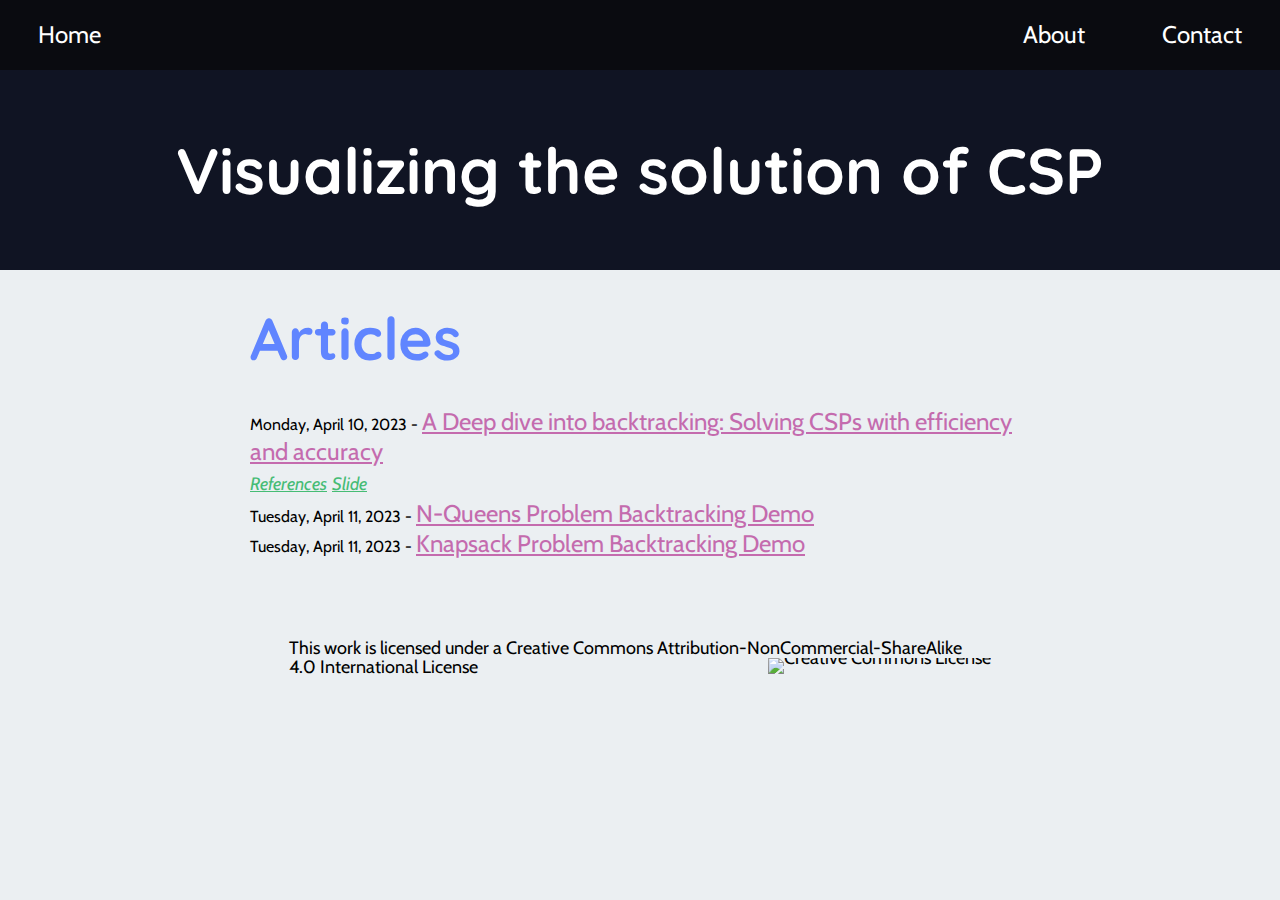
==== index.html @ 5c1d5625 "first commit" ====
<!DOCTYPE html>
<html>
<head>
	<meta name="generator" content="Hugo 0.42.1" />
    <title>Visualizing the solution of CSPs</title>

    
    
    <link href="https://fonts.googleapis.com/css?family=Cabin|Quicksand" rel="stylesheet">

    <link rel="stylesheet" href="/css/main-23344ecd.css" />
    
    
    

<meta name=viewport content="width=device-width, initial-scale=1">


<script>
var doNotTrack = false;
if (!doNotTrack) {
	window.ga=window.ga||function(){(ga.q=ga.q||[]).push(arguments)};ga.l=+new Date;
	ga('create', 'UA-73893959-3', 'auto');
	
	ga('send', 'pageview');
}
</script>
<script async src='https://www.google-analytics.com/analytics.js'></script>



    
</head>

<nav class="fixed-nav-bar">
<ul>
    <li><a href="/">Home</a></li>
    <li class="wide"></li>
    <li><a href="/about/about.html">About</a></li>
    <li><a href="/contact/contact.html">Contact</a></li>
</ul>
</nav>


<body>
<div id="cover-container">
    <div id="front-cover">
        <h1>Visualizing the solution of CSP</h1>
    </div>
</div>


<section id="landing-page">
    <h1>Articles</h1>
    
    
    
        
            
<div class="landingpagepost">

    <span class="date-root">Monday, April 10, 2023 - </span>
    <a href="https://github.com/Dev-Aligator/Backtracking-Research/raw/master/src/main.pdf"> A Deep dive into backtracking: Solving CSPs with efficiency and accuracy</a>
    <p class="tags-list">
        
        <a href="https://github.com/Dev-Aligator/Backtracking-Research/tree/master/references"><em>References</em></a>
    
        <a href="https://github.com/Dev-Aligator/Backtracking-Research/raw/master/slide/backtracking.pdf"><em>Slide</em></a>
    
<p>
</div>
        
    
                
            
<div class="landingpagepost">

    <span class="date-root">Tuesday, April 11, 2023 - </span>
    <a href="/post/nqueens.html"> N-Queens Problem Backtracking Demo</a>
</div>

<div class="landingpagepost">

    <span class="date-root">Tuesday, April 11, 2023 - </span>
    <a href="/post/knapsack.html"> Knapsack Problem Backtracking Demo</a>
</div>
        
    
        
    
        
    

    
    






<script src="/js/polyfill.js-bundle-e40eeedcfc22c145c450.js"></script>
<script src="/js/cover.ts-bundle-e40eeedcfc22c145c450.js"></script>
<footer id="site-footer">
    <a rel="license" href="http://creativecommons.org/licenses/by-nc-sa/4.0/">
    This work is licensed under a Creative Commons Attribution-NonCommercial-ShareAlike 4.0 International License</a>
    <a rel="license" href="http://creativecommons.org/licenses/by-nc-sa/4.0/"><img style="float:right;" alt="Creative Commons License" style="border-width:0" src="https://i.creativecommons.org/l/by-nc-sa/4.0/80x15.png" /></a>
</footer>
</body>
</html>
---- css/main-23344ecd.css ----
html, body, section, div {
    margin: 0
}

body{
    --hcolor: #484848;
    --bgcolor: #ebeff2;
    background-color: var(--bgcolor);
    overflow-x: hidden;
}

body.dark{
    --hcolor: #ebeff2;
    --bgcolor: #484848;
}
*, *:before, *:after {
    -webkit-box-sizing: inherit;
    box-sizing: inherit
}

* {
    font-family: 'Cabin', sans-serif;
    margin: 0
}

span {
    font-family: inherit
}

h1, h2, h3, h4, h5 {
    font-family: 'Quicksand', sans-serif
}

h1 {
    padding-top: 0.53em;
    padding-bottom: 0.53em
}

p, code, a, li {
    font-size: 18px;
    line-height: 23px
}

@media (min-width: 768px) {
    p, code, a, li {
        font-size: 24px;
        line-height: 30px
    }
}

code, ul {
    margin-bottom: 20px
}

code {
    font-family: monospace
}

a {
    color: #C46BAE
}

html {
    -webkit-box-sizing: border-box;
    box-sizing: border-box
}

h1 {
    font-size: 3.7em
}

.date-root {
    color: #000000;
}

::-moz-selection {
    background: #FFD8FB
}

::selection {
    background: #FFD8FB
}

.fixed-nav-bar {
    position: fixed;
    display: block;
    top: 0;
    left: 0;
    z-index: 1;
    right: 0;
    background-color: #0a0b10;
    color: white;
    height: 70px;
    margin: 0;
    padding: 0;
    font-family: 'Quicksand', sans-serif
}

.fixed-nav-bar ul {
    display: -webkit-box;
    display: -ms-flexbox;
    display: -webkit-flex;
    display: flex;
    -webkit-box-align: center | stretch;
    -webkit-align-items: center | stretch;
    -ms-flex-align: center | stretch;
    align-items: center | stretch;
    list-style: none;
    text-align: center;
    margin: 0;
    height: inherit;
    padding: 0
}

.fixed-nav-bar ul li {
    -webkit-box-flex: 1;
    -webkit-flex: 1 0 auto;
    -ms-flex: 1 0 auto;
    flex: 1 0 auto;
    font-size: 1.3em;
    display: -webkit-box;
    display: -ms-flexbox;
    display: -webkit-flex;
    display: flex;
    -webkit-box-align: center;
    -webkit-align-items: center;
    -ms-flex-align: center;
    align-items: center
}

@media (min-width: 768px) {
    .fixed-nav-bar ul li.wide {
        width: 60%;
        display: block
    }
}

@media (max-width: 767px) {
    .fixed-nav-bar ul li.wide {
        display: none
    }
}

.fixed-nav-bar ul li a {
    display: inline-block;
    margin: 0 auto;
    color: white;
    text-decoration: none
}

.fixed-nav-bar ul li a:hover {
    background-color: #C46BAE
}

#cover-continer, #front-cover, #cover-canvas {
    height: 200px;
    position: absolute;
    width: 100%
}

#cover-container {
    margin-top: 70px;
    overflow: hidden;
    height: 200px
}

#front-cover {
    clip: rect(0, auto, auto, 0);
    z-index: 1;
    background-color: #101423;
    display: -webkit-box;
    display: -ms-flexbox;
    display: -webkit-flex;
    display: flex;
    -webkit-box-align: center;
    -webkit-align-items: center;
    -ms-flex-align: center;
    align-items: center
}

#front-cover h1 {
    padding: 0 10px 0 10px;
    margin: 0 auto;
    color: white;
    font-size: 4em
}

#landing-page {
    width: 90%;
    margin: 0 auto
}

@media (min-width: 1024px) {
    #landing-page {
        max-width: 780px
    }
}

#landing-page h1 {
    color: #6085FF
}

#site-footer {
    width: 90%;
    margin: 80px auto 0 auto;
    color: #BACAFF;
    text-align: left
}

@media (min-width: 1024px) {
    #site-footer {
        max-width: 780px
    }
}

#site-footer a {
    font-size: 18px;
    color: #000000;
    text-decoration: none;
    line-height: 0.1em
}

.tags-list a {
    font-size: 75%;
    color: #46bc75
}

.section-content {
    width: 90%;
    margin: 0 auto
}

@media (min-width: 1024px) {
    .section-content {
        max-width: 780px
    }
}

.section-content h1, .section-content h2, .section-content h3, .section-content h4 {
    color: #6085FF
}

.section-content h2 {
    font-size: 2em;
    margin: .3em 0
}

.section-content h2 a {
    font-size: inherit;
    font-family: inherit
}

.section-content h2 a:hover {
    background: #BACAFF
}

.section-content a {
    color: #C46BAE
}

.section-content p, .section-content blockquote {
    margin-bottom: 1em
}

.section-content blockquote p {
    margin-bottom: 0
}

.section-content img {
    display: block;
    margin: 0 auto;
    width: 80%
}

.section-content>p>code {
    background-color: #F2F5FF
}

.section-content>div>canvas {
    margin-bottom: 1em
}

.section-content .caption {
    text-align: center;
    color: #BACAFF;
    font-size: 1em
}

blockquote {
    padding: 20px;
    background-color: #FFD8FB;
    color: #6085FF;
    -webkit-transform: skewY(2deg);
    -ms-transform: skewY(2deg);
    transform: skewY(2deg);
    -webkit-border-radius: 80px 0 80px 0;
    border-radius: 80px 0 80px 0
}

blockquote p {
    -webkit-transform: skewY(-2deg);
    -ms-transform: skewY(-2deg);
    transform: skewY(-2deg)
}
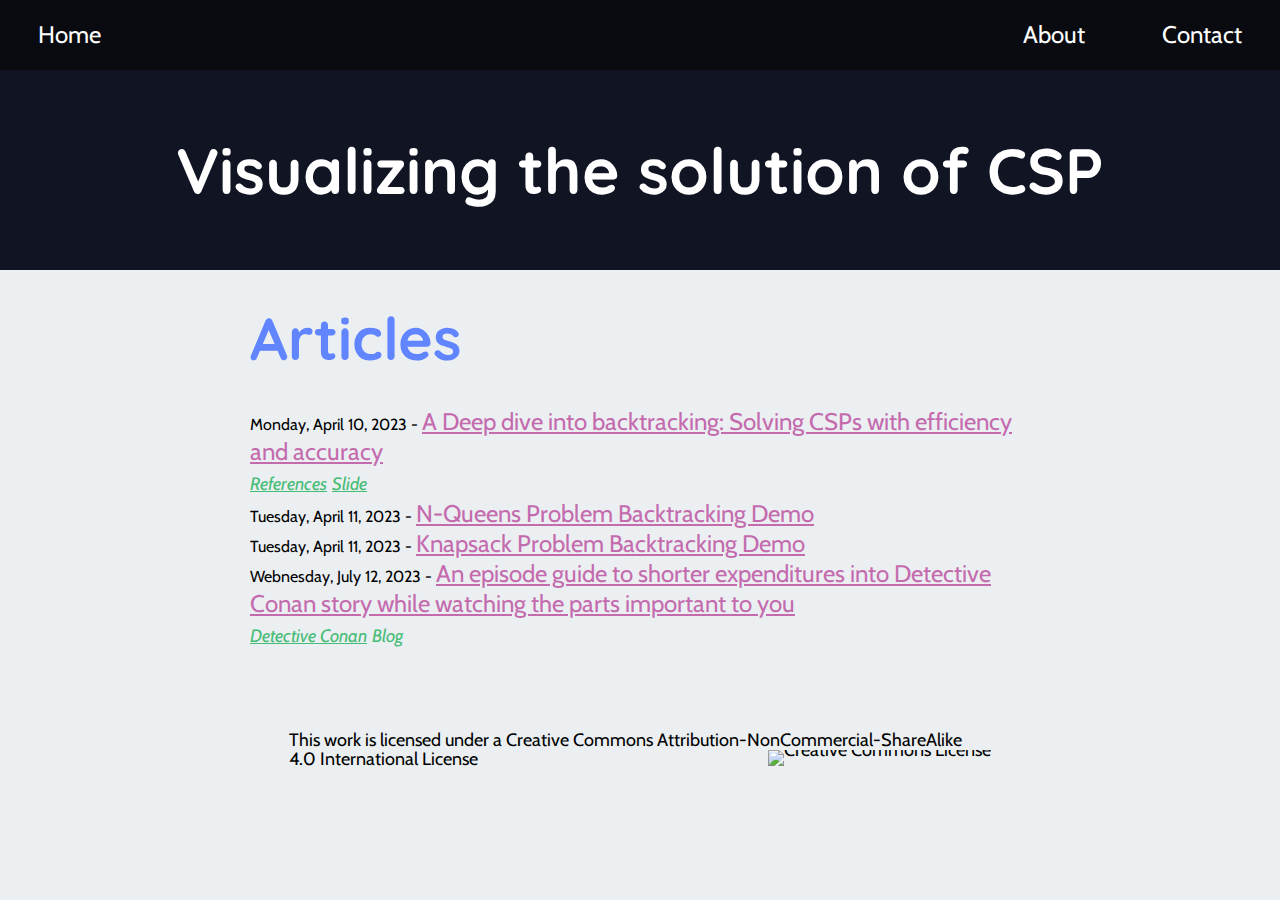
==== commit 78945239: "Adding new Conan Important Episodes list post" ====
--- a/index.html
+++ b/index.html
@@ -85,7 +85,20 @@
     <a href="/post/knapsack.html"> Knapsack Problem Backtracking Demo</a>
 </div>
         
+            
+<div class="landingpagepost">
+
+    <span class="date-root">Webnesday, July 12, 2023 - </span>
+    <a href="/post/conan/episodes/main-plot.html"> An episode guide to shorter expenditures into Detective Conan story while watching the parts important to you</a>
+    <p class="tags-list">
+        
+        <a href="https://detectiveconan.fandom.com/wiki/Detective_Conan_Wiki"><em>Detective Conan</em></a>
     
+        <a><em>Blog</em></a>
+    
+<p>
+</div>
+        
         
     
         
